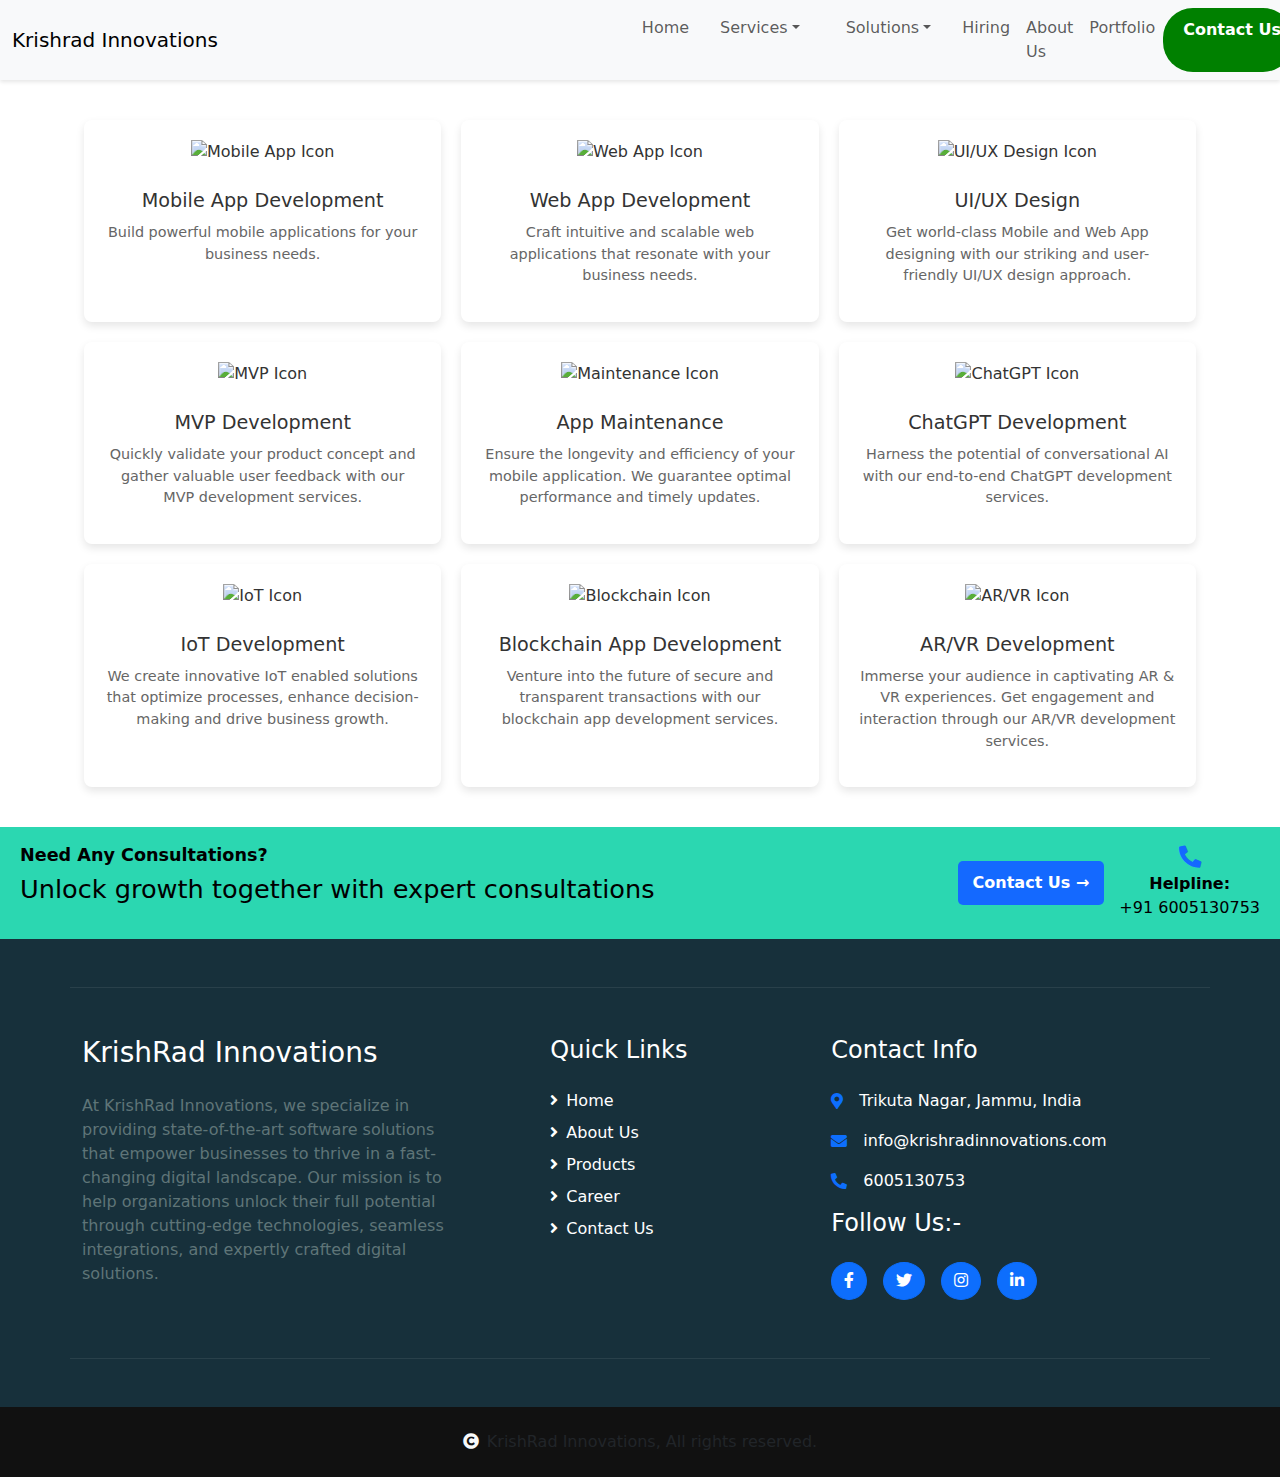
==== index.html @ 7930caed "Add files via upload" ====
<!DOCTYPE html>
<html lang="en">
<head>
    <meta charset="UTF-8">
    <meta name="viewport" content="width=device-width, initial-scale=1.0">
    <title>Services Grid Dropdown</title>
    <link rel="stylesheet" href="styles.css">
    <link href="https://cdn.jsdelivr.net/npm/bootstrap@5.3.0-alpha1/dist/css/bootstrap.min.css" rel="stylesheet">
    <link href="https://cdnjs.cloudflare.com/ajax/libs/font-awesome/5.15.4/css/all.min.css" rel="stylesheet"> <!-- For Icons -->
</head>
<body>
  <div id="navbar-container"></div>
  <div id="service-cards"></div>
  <div id="popup"></div>
  <div id="footer">

  </div>


  <script src="navbar.js"></script>
  <script src="design.js"></script>
  <script src="footer.js"></script>
  <script src="popup.js"></script>
  
</body>
</html>
---- styles.css ----
/* Reset and Font */
* {
    margin: 0;
    padding: 0;
    box-sizing: border-box;
    font-family: system-ui, -apple-system, BlinkMacSystemFont, 'Segoe UI', Roboto, sans-serif;
}
body{
    background-color: #F9F9F9;
}

/* Navbar Styling */
nav {
    background: white;
    padding: 0 20px;
    box-shadow: 0 2px 4px rgba(0, 0, 0, 0.1);
}

.nav-container {
    max-width: 1200px;
    margin: 0 auto;
    height: 70px;
    display: flex;
    align-items: center;
}

.logo {
    font-size: 24px;
    font-weight: bold;
    color: #003366;
}

.nav-links {
    display: flex;
    margin-left: 40px;
    list-style: none;
}

.nav-item {
    position: relative;
    padding: 0 15px;
}

.nav-link {
    color: #333;
    text-decoration: none;
    font-size: 16px;
    padding: 25px 10px;
    display: inline-block;
}

.dropdown-menu {
    position: absolute;
    top: 100%;
    left: 50%;
    transform: translateX(-50%) translateY(10px);
    width: 900px;
    background: white;
    border-radius: 8px;
    box-shadow: 0 4px 12px rgba(0, 0, 0, 0.1);
    opacity: 0;
    visibility: hidden;
    transition: all 0.3s ease;
    z-index: 100;
    padding: 20px;
}

.nav-item:hover .dropdown-menu {
    opacity: 1;
    visibility: visible;
    transform: translateX(-50%) translateY(0);
}

.dropdown-grid {
    display: grid;
    grid-template-columns: repeat(3, 1fr); /* Ensure 3 columns in dropdown */
    gap: 20px;
}

.dropdown-item {
    padding: 15px;
    text-decoration: none;
    color: #333;
    border-radius: 6px;
    transition: all 0.3s ease;
    border: 1px solid #eee;
}

.dropdown-item:hover {
    background-color: #f8f9fa;
    transform: translateY(-2px);
    box-shadow: 0 4px 8px rgba(0, 0, 0, 0.05);
}

.dropdown-icon {
    width: 40px;
    height: 40px;
    margin-bottom: 12px;
    background-color: #e8f0fe;
    border-radius: 8px;
    padding: 8px;
}

.dropdown-title {
    font-weight: 500;
    margin-bottom: 8px;
    color: #1a202c;
}

.dropdown-description {
    font-size: 13px;
    color: #666;
    line-height: 1.4;
}

.sub-items {
    margin-top: 8px;
    padding-top: 8px;
    border-top: 1px solid #eee;
}

.sub-item {
    font-size: 13px;
    color: #666;
    padding: 4px 0;
    display: flex;
    align-items: center;
}

.sub-item:before {
    content: '›';
    margin-right: 8px;
    color: #666;
}

/* Services Section */
.services-container {
    width: 90%;
    max-width: 1200px;
    padding: 20px;
    
   
    margin: 20px auto;
}

.services-grid {
    display: grid;
    grid-template-columns: repeat(3, 1fr); /* This ensures 3 columns */
    gap: 20px;
}

.service-card {
    background-color: white; /* Set background to white */
    color: #333; /* Adjust text color for visibility */
    padding: 20px;
    border-radius: 8px;
    text-align: center;
    box-shadow: 0 4px 8px rgba(0, 0, 0, 0.1);
    transition: transform 0.3s ease;
}

.service-card:hover {
    transform: translateY(-5px);
    box-shadow: 0 6px 12px rgba(0, 0, 0, 0.15); /* Slightly stronger shadow on hover */
}

.service-icon img {
    width: 48px;
    height: 48px;
    margin-bottom: 15px;
}

.service-title {
    font-size: 1.2em;
    margin: 10px 0;
    color: #333; /* Adjust title color */
}

.service-description {
    font-size: 0.9em;
    margin-bottom: 15px;
    color: #666; /* Lighter text for description */
}

.sub-services {
    list-style-type: none;
    padding: 0;
    margin: 0;
}

.sub-service-item {
    font-size: 0.85em;
    color: #666;
    padding: 5px 0;
    border-bottom: 1px solid rgba(255, 255, 255, 0.3);
}

.sub-service-item:last-child {
    border-bottom: none;
}

footer a{
    text-decoration: none;
    color: white;
}
/* General popup overlay styling */
#popupOverlay {
    position: fixed;
    top: 0;
    left: 0;
    width: 100%;
    height: 100%;
    background-color: rgba(0, 0, 0, 0.5);
    display: flex;
    align-items: center;
    justify-content: center;
    z-index: 1000;
}

/* Popup container styling */
.popup-container {
    width: 70%;
    max-width: 500px;
    background-color: white;
    padding: 20px;
    border-radius: 8px;
    box-shadow: 0 4px 8px rgba(0, 0, 0, 0.2);
    position: relative;
}

/* Close button styling */
.close-button {
    position: absolute;
    top: 10px;
    right: 10px;
    font-size: 24px;
    cursor: pointer;
    color: #000;
}

/* Form element styling */
form {
    display: flex;
    flex-direction: column;
}

form label {
    margin: 5px 0;
    font-weight: bold;
}

form input,
form textarea {
    padding: 10px;
    margin-bottom: 15px;
    border: 1px solid #ccc;
    border-radius: 4px;
}

form button {
    background-color: #4CAF50;
    color: white;
    padding: 10px;
    border: none;
    border-radius: 4px;
    cursor: pointer;
    font-size: 16px;
}

form button:hover {
    background-color: #45a049;
}
.popup-overlay {
    position: fixed;
    top: 0;
    left: 0;
    width: 100%;
    height: 100%;
    background-color: rgba(0, 0, 0, 0.5);
    display: flex;
    justify-content: center;
    align-items: center;
    z-index: 1000;
}

.popup-container {
    background-color: #fff;
    padding: 30px;
    border-radius: 8px;
    width: 70%;
    max-width: 600px;
    position: relative;
    box-shadow: 0 4px 6px rgba(0, 0, 0, 0.1);
}

.popup-container label {
    display: block;
    margin-bottom: 8px;
    font-weight: bold;
}

.popup-container input,
.popup-container textarea {
    width: 100%;
    padding: 8px;
    margin-bottom: 15px;
    border: 1px solid #ccc;
    border-radius: 4px;
}

.popup-container textarea {
    height: 150px;
}

.popup-container button {
    padding: 10px 20px;
    background-color: #007bff;
    color: #fff;
    border: none;
    border-radius: 4px;
    cursor: pointer;
    font-size: 16px;
}

.popup-container button:hover {
    background-color: #0056b3;
}

.close-button {
    position: absolute;
    top: 10px;
    right: 10px;
    font-size: 24px;
    cursor: pointer;
}
/* Responsive Adjustments */
@media (max-width: 1024px) {
    .dropdown-menu {
        width: 700px;
    }

    .services-grid {
        grid-template-columns: repeat(2, 1fr); /* Adjust to 2 columns for smaller screens */
    }
}

@media (max-width: 768px) {
    .dropdown-menu {
        width: 90vw;
        left: 0;
        transform: translateX(0) translateY(10px);
    }

    .nav-item:hover .dropdown-menu {
        transform: translateX(0) translateY(0);
    }

    .dropdown-grid {
        grid-template-columns: repeat(2, 1fr); /* Adjust to 2 columns for medium screens */
    }

    .services-grid {
        grid-template-columns: 1fr; /* Adjust to 1 column for smaller screens */
    }
}

@media (max-width: 480px) {
    .dropdown-grid {
        grid-template-columns: 1fr; /* Adjust to 1 column for smaller screens */
    }

    .services-grid {
        grid-template-columns: 1fr; /* Adjust to 1 column for mobile screens */
    }
}
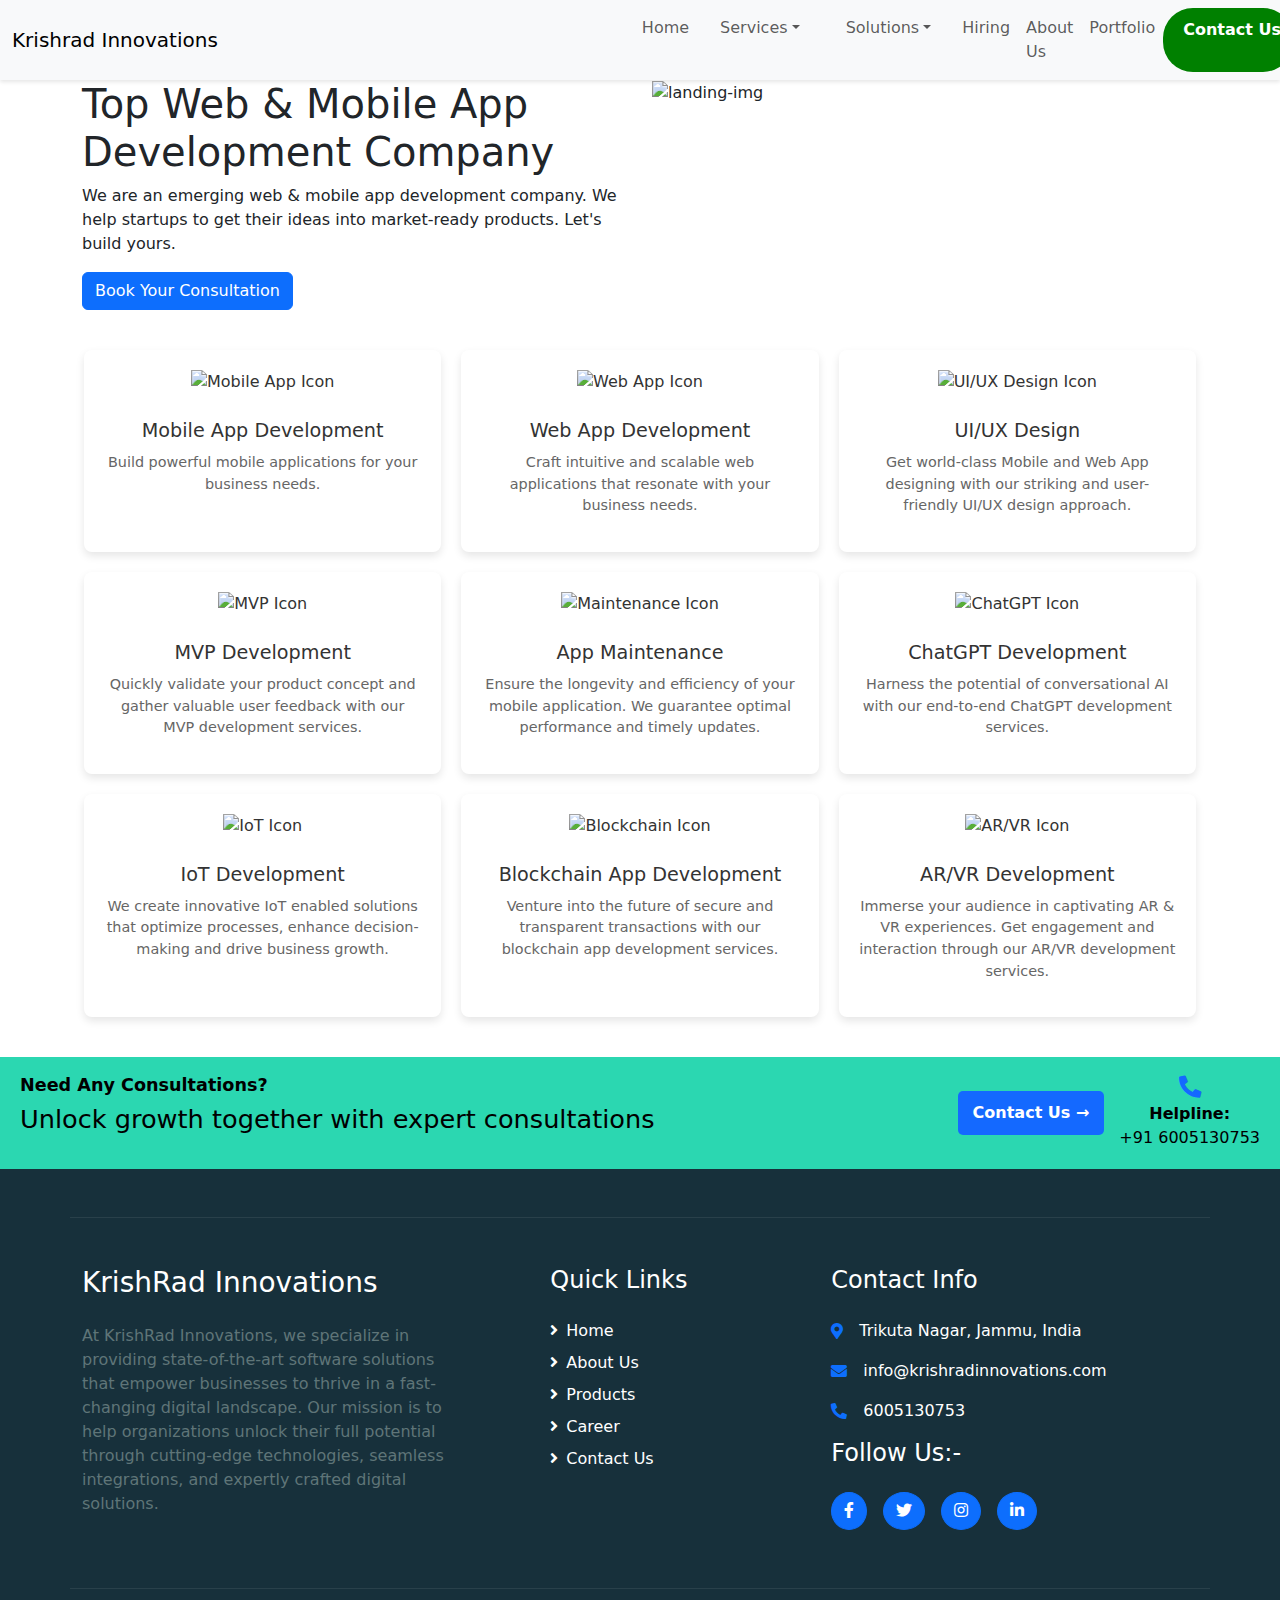
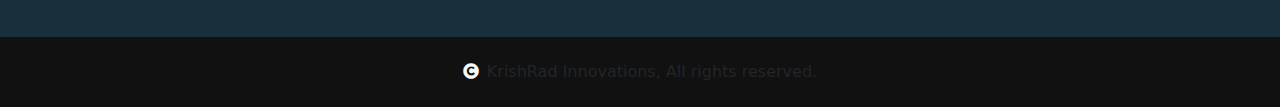
==== commit 12c8a260: "abcdf" ====
--- a/index.html
+++ b/index.html
@@ -10,6 +10,31 @@
 </head>
 <body>
   <div id="navbar-container"></div>
+
+  <div class="container">
+    <div class="landing-content">
+        <div class="row">
+            <!-- Left Content (Text Section) -->
+            <div class="col-12 col-md-6">
+                <div class="landing-content-inner">
+                    <h1 class="section-title">Top Web & Mobile App Development Company</h1>
+                    <p class="section-description">We are an emerging web & mobile app development company. We help startups to get their ideas into market-ready products. Let's build yours.</p>
+                    <div class="landing-btn">
+                        <a href="javascript:void(0)" class="btn btn-primary" data-bs-toggle="modal" data-bs-target="#requestProposalModal">Book Your Consultation</a>
+                    </div>
+                </div>
+            </div>
+            <!-- Right Content (Image Section) -->
+            <div class="col-12 col-md-6">
+                <div class="landing-img">
+                    <img src="/web-assets/images/landing-img.svg" alt="landing-img" class="img-fluid">
+                </div>
+            </div>
+        </div>
+    </div>
+</div>
+
+
   <div id="service-cards"></div>
   <div id="popup"></div>
   <div id="footer">
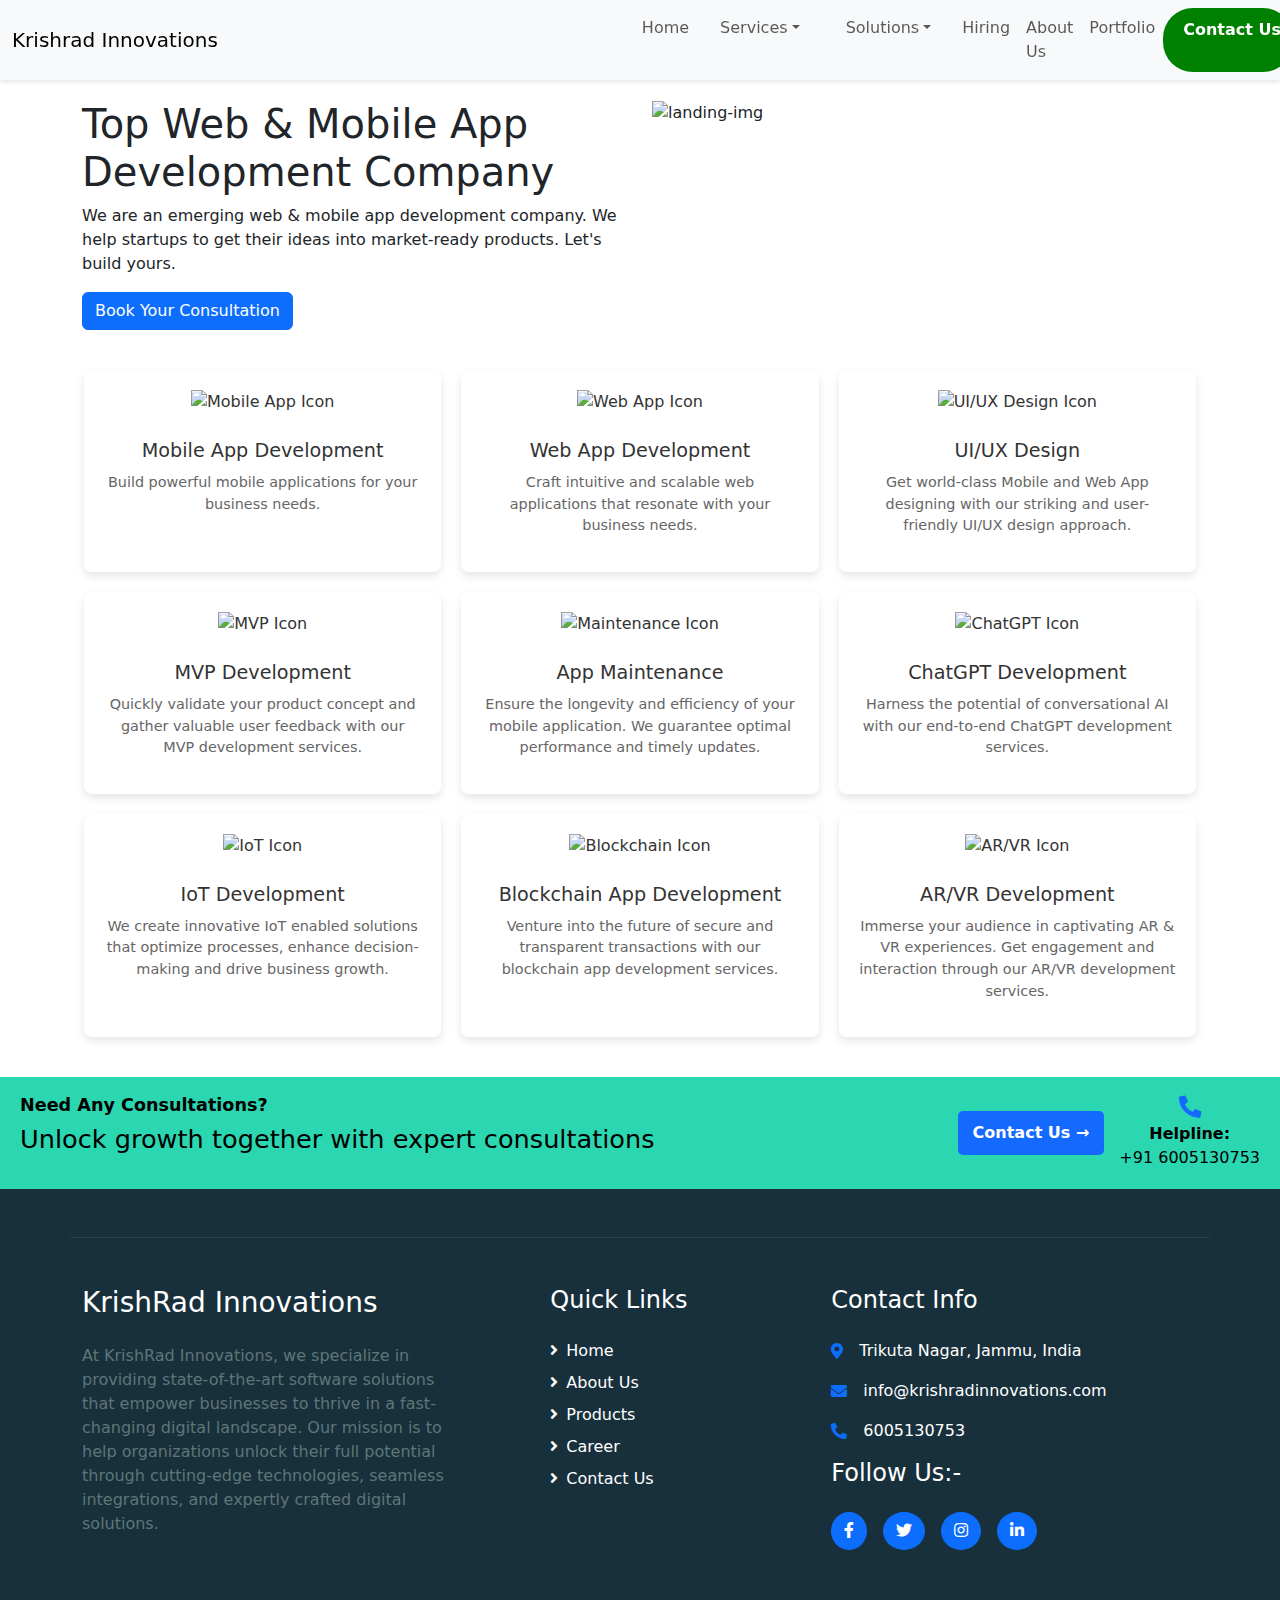
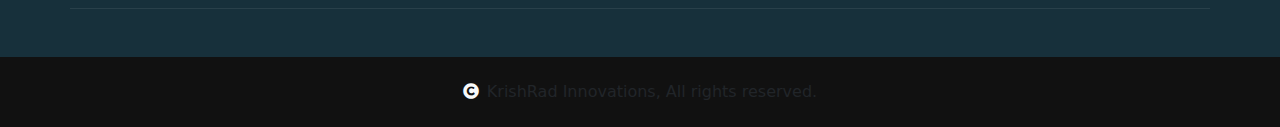
==== commit 05f0c9c6: "dff" ====
--- a/index.html
+++ b/index.html
@@ -9,9 +9,10 @@
     <link href="https://cdnjs.cloudflare.com/ajax/libs/font-awesome/5.15.4/css/all.min.css" rel="stylesheet"> <!-- For Icons -->
 </head>
 <body>
+
   <div id="navbar-container"></div>
 
-  <div class="container">
+  <div class="container" style="margin-top: 100px;">
     <div class="landing-content">
         <div class="row">
             <!-- Left Content (Text Section) -->
@@ -34,7 +35,6 @@
     </div>
 </div>
 
-
   <div id="service-cards"></div>
   <div id="popup"></div>
   <div id="footer">
--- a/styles.css
+++ b/styles.css
@@ -271,11 +271,12 @@
     background-color: #45a049;
 }
 .popup-overlay {
+    margin-top: 100px;
     position: fixed;
     top: 0;
     left: 0;
     width: 100%;
-    height: 100%;
+    height: 80%;
     background-color: rgba(0, 0, 0, 0.5);
     display: flex;
     justify-content: center;
